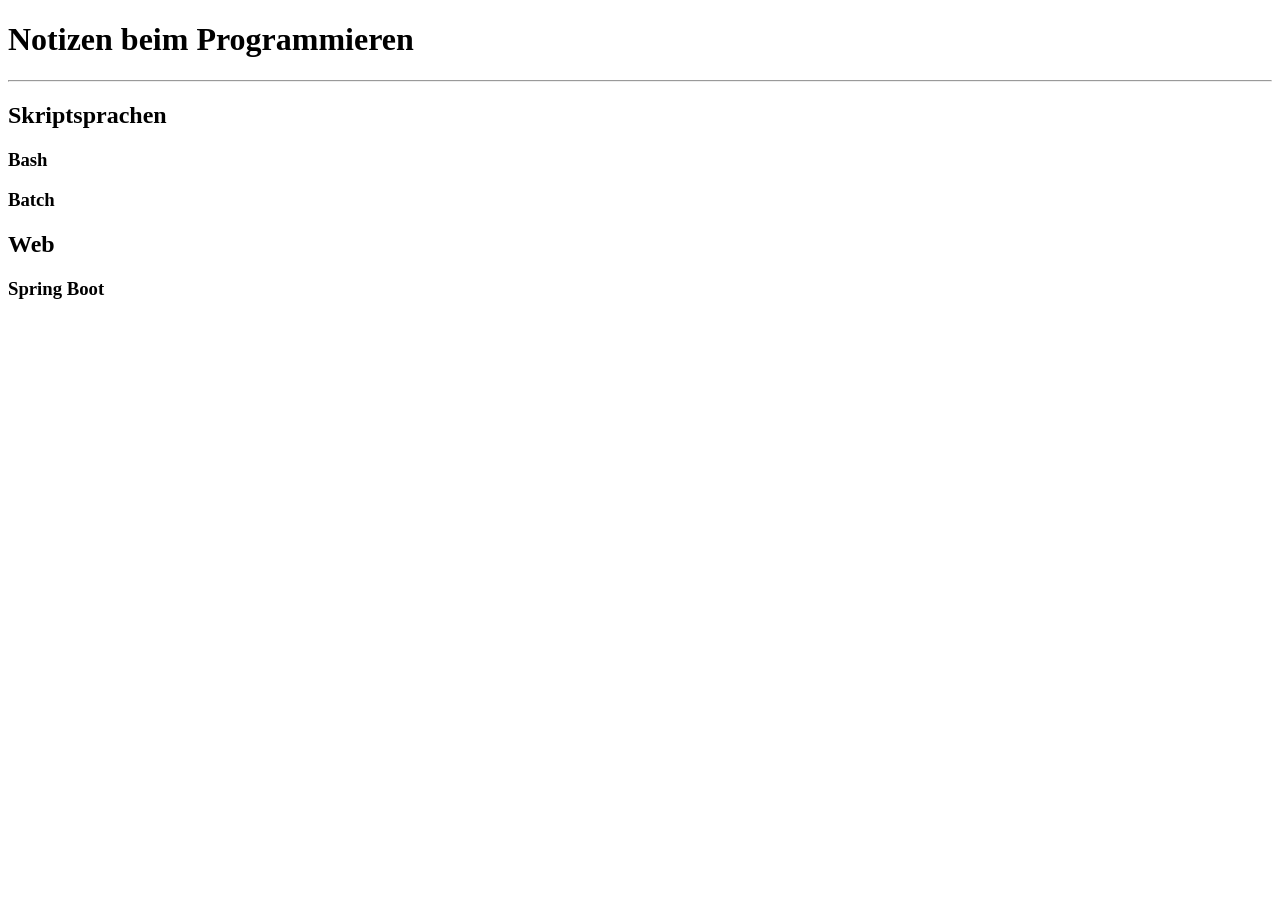
==== index.html @ 8d70669c "Create index.html" ====
<!DOCTYPE html>
<html>
<head>
    <title>Notizen beim Programmieren</title>
</head>
<body>
    <h1>Notizen beim Programmieren</h1>
    <hr/>
    <h2>Skriptsprachen</h2>
    <h3>Bash</h3>
    <h3>Batch</h3>
    <h2>Web</h2>
    <h3>Spring Boot</h3>
</body>
</html>
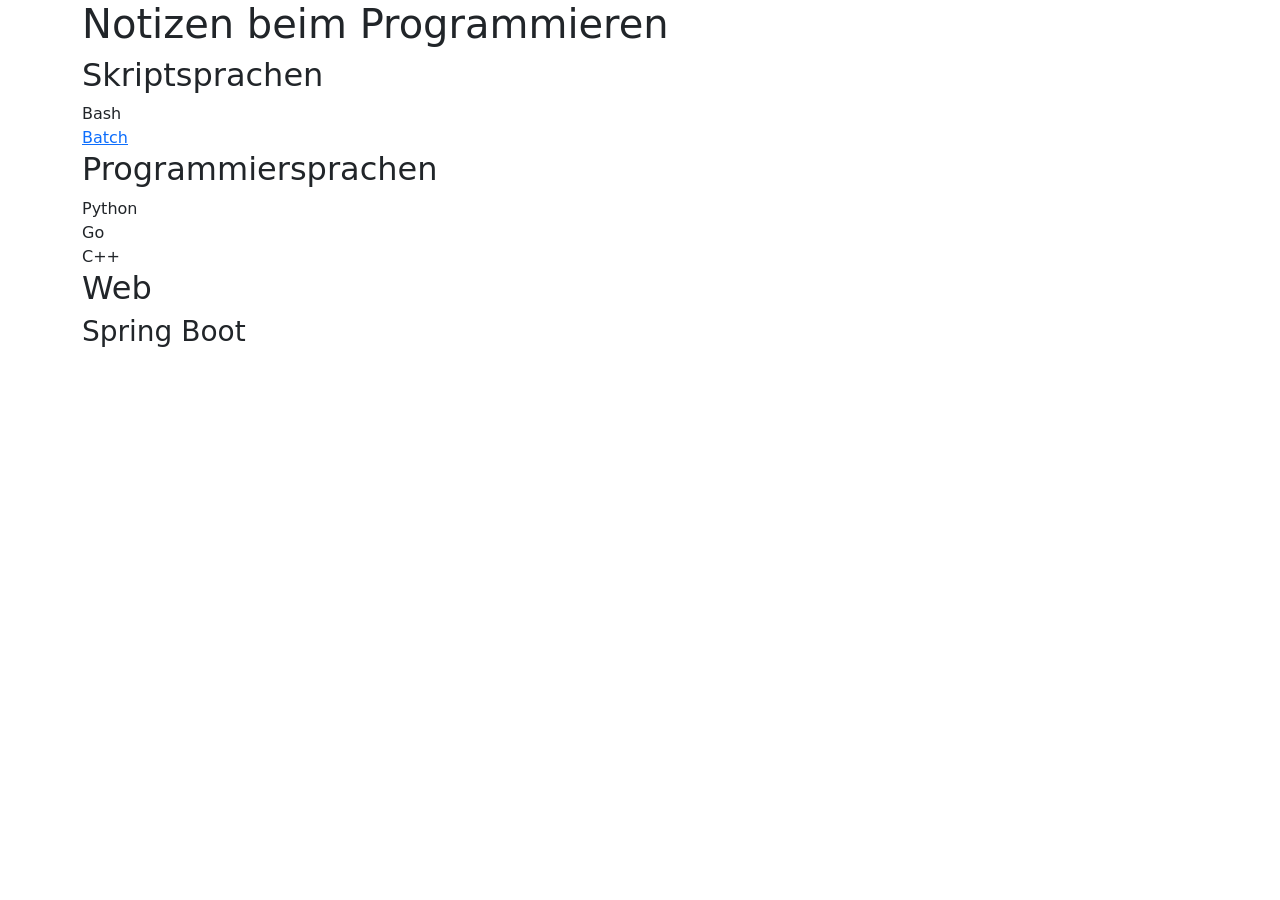
==== commit 80afbf4b: "Add a note on the Batch's start command." ====
--- a/index.html
+++ b/index.html
@@ -1,15 +1,70 @@
 <!DOCTYPE html>
-<html>
+<html lang="en">
+
 <head>
+    <meta charset="utf-8" />
+    <meta name="viewport" content="width=device-width, initial-scale=1" />
     <title>Notizen beim Programmieren</title>
+    <link href="https://cdn.jsdelivr.net/npm/bootstrap@5.3.8/dist/css/bootstrap.min.css" rel="stylesheet"
+        integrity="sha384-sRIl4kxILFvY47J16cr9ZwB07vP4J8+LH7qKQnuqkuIAvNWLzeN8tE5YBujZqJLB" crossorigin="anonymous">
 </head>
+
 <body>
-    <h1>Notizen beim Programmieren</h1>
-    <hr/>
-    <h2>Skriptsprachen</h2>
-    <h3>Bash</h3>
-    <h3>Batch</h3>
-    <h2>Web</h2>
-    <h3>Spring Boot</h3>
+    <div class="container">
+        <div class="row">
+            <div class="col-12">
+                <h1>Notizen beim Programmieren</h1>
+            </div>
+        </div>
+        <div class="row">
+            <div class="col-12">
+                <h2>Skriptsprachen</h2>
+            </div>
+        </div>
+        <div class="row">
+            <div class="col-12">
+                Bash
+            </div>
+        </div>
+        <div class="row">
+            <div class="col-12">
+                <a href="src/batch/index.html" target="_blank">Batch</a>
+            </div>
+        </div>
+        <div class="row">
+            <div class="col-12">
+                <h2>Programmiersprachen</h2>
+            </div>
+        </div>
+        <div class="row">
+            <div class="col-12">
+                Python
+            </div>
+        </div>
+        <div class="row">
+            <div class="col-12">
+                Go
+            </div>
+        </div>
+        <div class="row">
+            <div class="col-12">
+                C++
+            </div>
+        </div>
+        <div class="row">
+            <div class="col-12">
+                <h2>Web</h2>
+            </div>
+        </div>
+        <div class="row">
+            <div class="col-12">
+                <h3>Spring Boot</h3>
+            </div>
+        </div>
+    </div>
+    <script src="https://cdn.jsdelivr.net/npm/bootstrap@5.3.8/dist/js/bootstrap.bundle.min.js"
+        integrity="sha384-FKyoEForCGlyvwx9Hj09JcYn3nv7wiPVlz7YYwJrWVcXK/BmnVDxM+D2scQbITxI"
+        crossorigin="anonymous"></script>
 </body>
-</html>
+
+</html>
